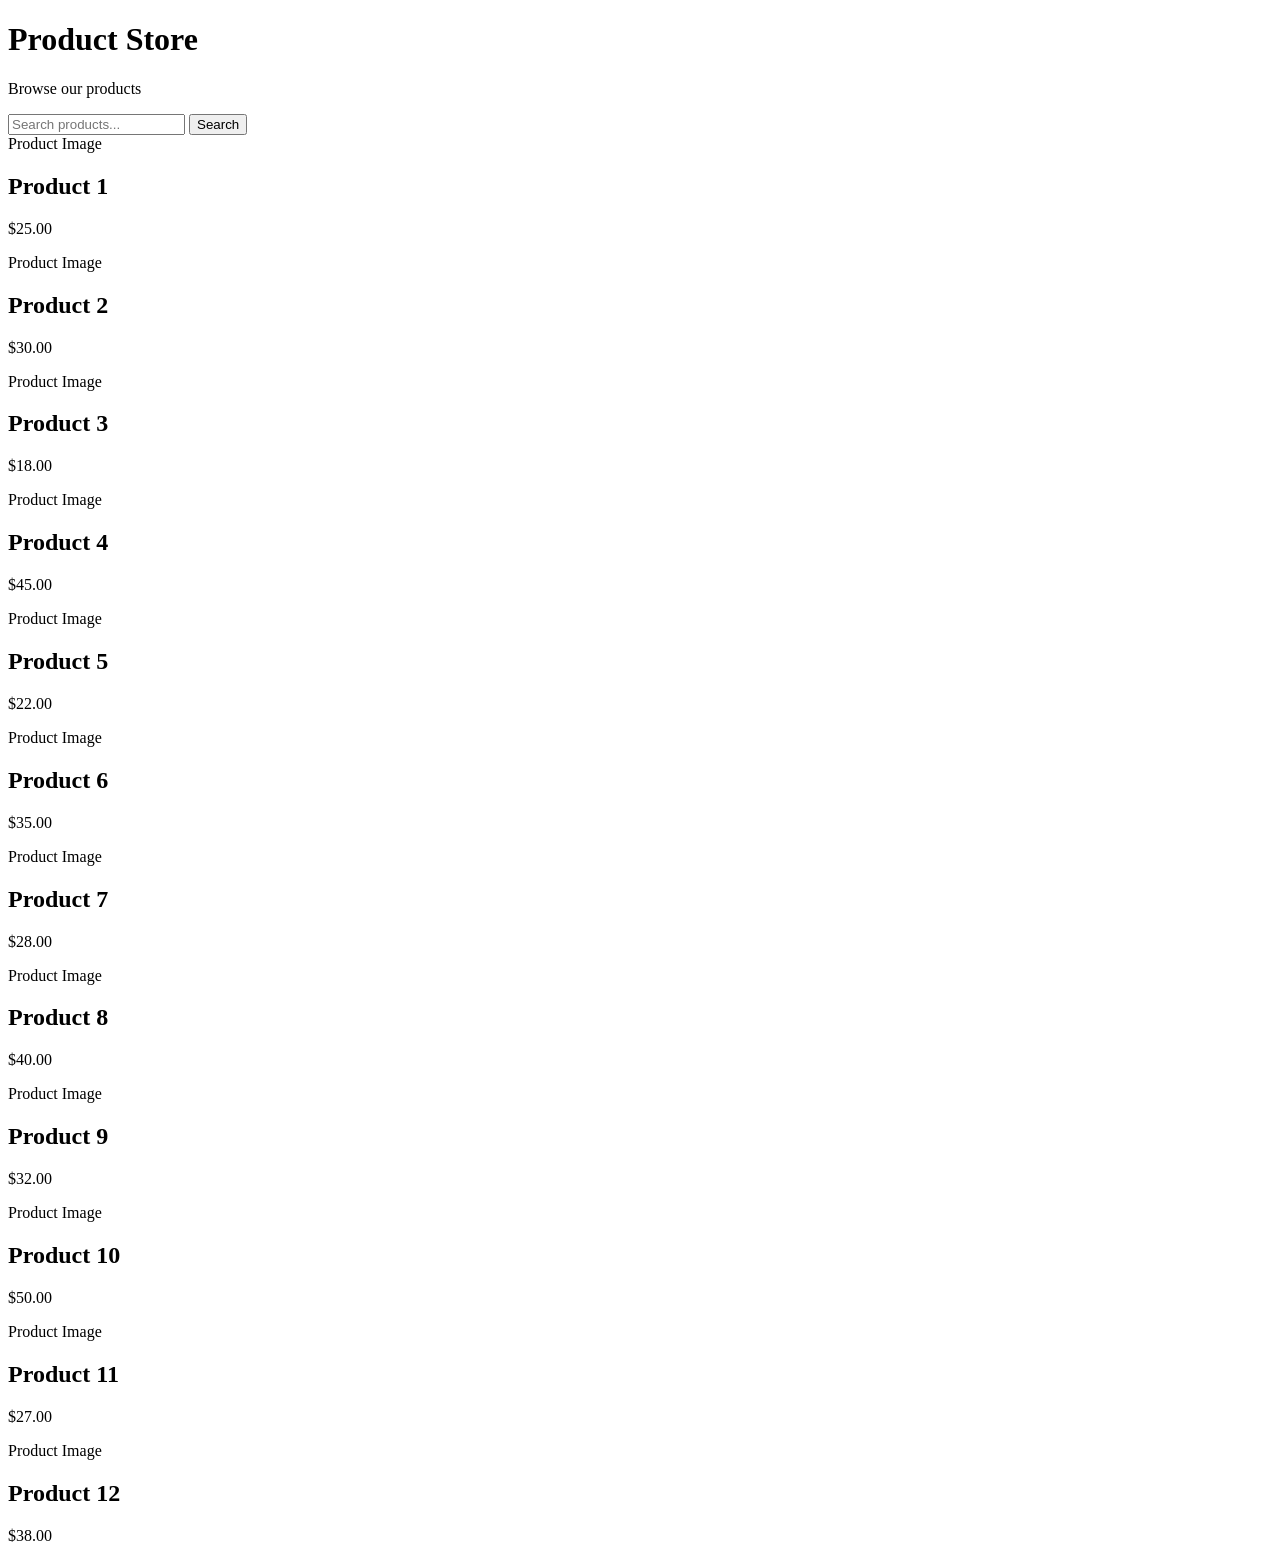
==== index.html @ 1994c420 "Add files via upload" ====
<!DOCTYPE html>
<html lang="en">

<head>
    <meta charset="UTF-8">
    <meta name="viewport" content="width=device-width, initial-scale=1.0">

    <title>Product Listing</title>

    <link rel="stylesheet" href="style.css">
</head>

<body>

    <header>
        <h1>Product Store</h1>
        <p>Browse our products</p>
    </header>


    <!-- Search Bar -->
    <section class="search-section">

        <input 
            type="text" 
            placeholder="Search products..."
        >

        <button>Search</button>

    </section>


    <!-- Product Listing -->
    <main class="product-container">

        <div class="product-card">
            <div class="product-image">Product Image</div>
            <h2>Product 1</h2>
            <p>$25.00</p>
        </div>

        <div class="product-card">
            <div class="product-image">Product Image</div>
            <h2>Product 2</h2>
            <p>$30.00</p>
        </div>

        <div class="product-card">
            <div class="product-image">Product Image</div>
            <h2>Product 3</h2>
            <p>$18.00</p>
        </div>

        <div class="product-card">
            <div class="product-image">Product Image</div>
            <h2>Product 4</h2>
            <p>$45.00</p>
        </div>

        <div class="product-card">
            <div class="product-image">Product Image</div>
            <h2>Product 5</h2>
            <p>$22.00</p>
        </div>

        <div class="product-card">
            <div class="product-image">Product Image</div>
            <h2>Product 6</h2>
            <p>$35.00</p>
        </div>

        <div class="product-card">
            <div class="product-image">Product Image</div>
            <h2>Product 7</h2>
            <p>$28.00</p>
        </div>

        <div class="product-card">
            <div class="product-image">Product Image</div>
            <h2>Product 8</h2>
            <p>$40.00</p>
        </div>

        <div class="product-card">
            <div class="product-image">Product Image</div>
            <h2>Product 9</h2>
            <p>$32.00</p>
        </div>

        <div class="product-card">
            <div class="product-image">Product Image</div>
            <h2>Product 10</h2>
            <p>$50.00</p>
        </div>

        <div class="product-card">
            <div class="product-image">Product Image</div>
            <h2>Product 11</h2>
            <p>$27.00</p>
        </div>

        <div class="product-card">
            <div class="product-image">Product Image</div>
            <h2>Product 12</h2>
            <p>$38.00</p>
        </div>

    </main>

</body>

</html>
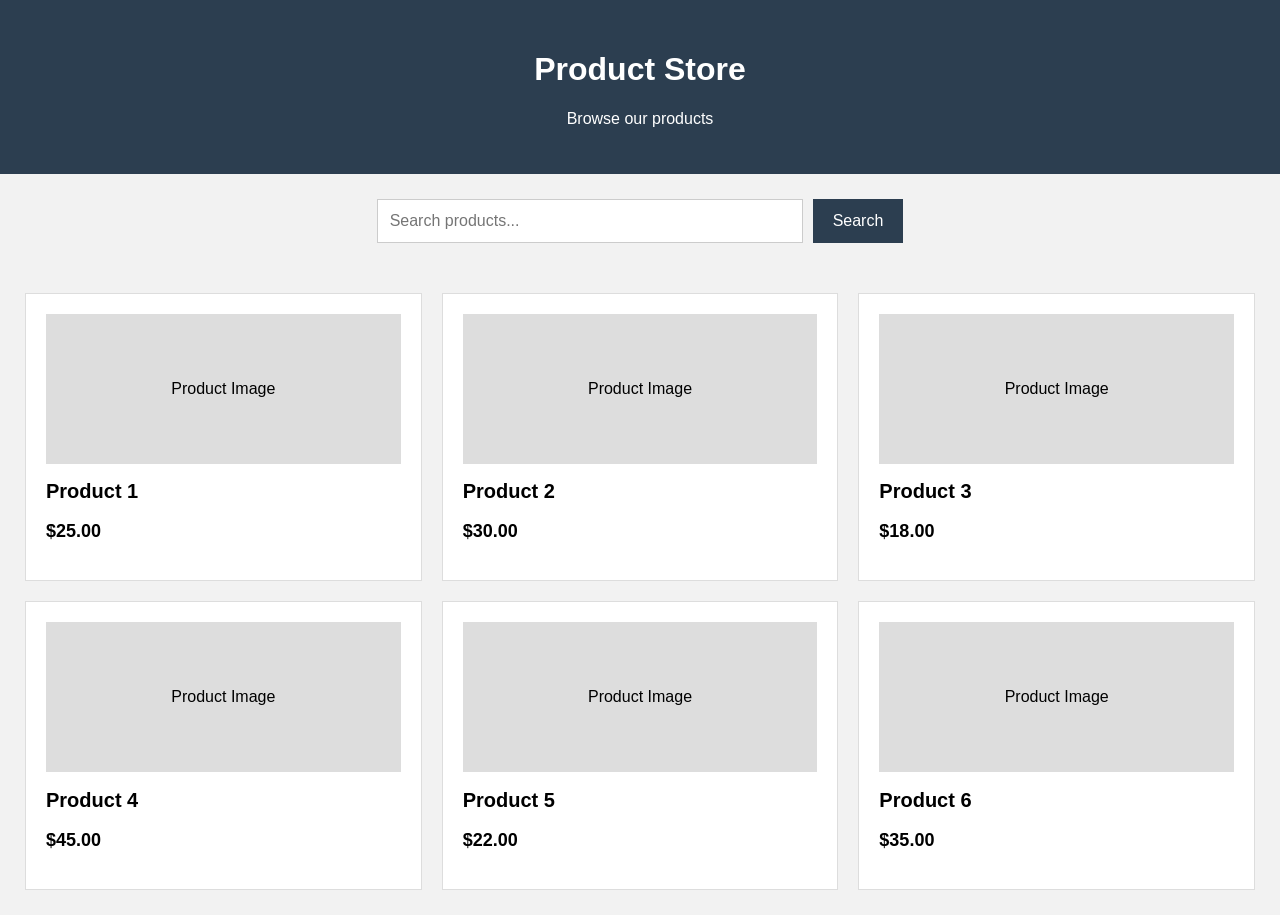
==== commit 3aeadaaf: "update styles" ====
--- a/index.html
+++ b/index.html
@@ -33,77 +33,43 @@
 
     <!-- Product Listing -->
     <main class="product-container">
+        <div class="product-rows">
+            <div class="product-card">
+                <div class="product-image">Product Image</div>
+                <h2>Product 1</h2>
+                <p>$25.00</p>
+            </div>
 
-        <div class="product-card">
-            <div class="product-image">Product Image</div>
-            <h2>Product 1</h2>
-            <p>$25.00</p>
+            <div class="product-card">
+                <div class="product-image">Product Image</div>
+                <h2>Product 2</h2>
+                <p>$30.00</p>
+            </div>
+
+            <div class="product-card">
+                <div class="product-image">Product Image</div>
+                <h2>Product 3</h2>
+                <p>$18.00</p>
+            </div>
         </div>
+        <div class="product-rows">
+            <div class="product-card">
+                <div class="product-image">Product Image</div>
+                <h2>Product 4</h2>
+                <p>$45.00</p>
+            </div>
 
-        <div class="product-card">
-            <div class="product-image">Product Image</div>
-            <h2>Product 2</h2>
-            <p>$30.00</p>
-        </div>
+            <div class="product-card">
+                <div class="product-image">Product Image</div>
+                <h2>Product 5</h2>
+                <p>$22.00</p>
+            </div>
 
-        <div class="product-card">
-            <div class="product-image">Product Image</div>
-            <h2>Product 3</h2>
-            <p>$18.00</p>
-        </div>
-
-        <div class="product-card">
-            <div class="product-image">Product Image</div>
-            <h2>Product 4</h2>
-            <p>$45.00</p>
-        </div>
-
-        <div class="product-card">
-            <div class="product-image">Product Image</div>
-            <h2>Product 5</h2>
-            <p>$22.00</p>
-        </div>
-
-        <div class="product-card">
-            <div class="product-image">Product Image</div>
-            <h2>Product 6</h2>
-            <p>$35.00</p>
-        </div>
-
-        <div class="product-card">
-            <div class="product-image">Product Image</div>
-            <h2>Product 7</h2>
-            <p>$28.00</p>
-        </div>
-
-        <div class="product-card">
-            <div class="product-image">Product Image</div>
-            <h2>Product 8</h2>
-            <p>$40.00</p>
-        </div>
-
-        <div class="product-card">
-            <div class="product-image">Product Image</div>
-            <h2>Product 9</h2>
-            <p>$32.00</p>
-        </div>
-
-        <div class="product-card">
-            <div class="product-image">Product Image</div>
-            <h2>Product 10</h2>
-            <p>$50.00</p>
-        </div>
-
-        <div class="product-card">
-            <div class="product-image">Product Image</div>
-            <h2>Product 11</h2>
-            <p>$27.00</p>
-        </div>
-
-        <div class="product-card">
-            <div class="product-image">Product Image</div>
-            <h2>Product 12</h2>
-            <p>$38.00</p>
+            <div class="product-card">
+                <div class="product-image">Product Image</div>
+                <h2>Product 6</h2>
+                <p>$35.00</p>
+            </div>
         </div>
 
     </main>
--- a/style.css
+++ b/style.css
@@ -0,0 +1,91 @@
+body {
+    margin: 0;
+    font-family: Arial, sans-serif;
+    background-color: #f2f2f2;
+}
+
+
+/* Page Header */
+
+header {
+    background-color: #2c3e50;
+    color: white;
+    padding: 30px;
+    text-align: center;
+}
+
+
+/* Search Bar */
+
+.search-section {
+    display: flex;
+    gap: 10px;
+    padding: 25px;
+    justify-content: center;
+}
+
+.search-section input {
+    width: 400px;
+    padding: 12px;
+    border: 1px solid #ccc;
+    font-size: 16px;
+}
+
+.search-section button {
+    padding: 12px 20px;
+    background-color: #2c3e50;
+    color: white;
+    border: none;
+    font-size: 16px;
+}
+
+
+/* Product Grid */
+
+.product-container {
+    display: flex;
+    gap: 20px;
+    padding: 25px;
+    flex-direction: column;
+}
+
+
+/* Product Card */
+
+.product-rows {
+    display: flex;
+    gap: 20px;
+    justify-content: space-around;
+}
+
+.product-card {
+    flex: 1;
+    background-color: white;
+    padding: 20px;
+    border: 1px solid #ddd;
+    box-sizing: border-box;
+}
+
+
+/* Product Image */
+
+.product-image {
+    height: 150px;
+    background-color: #ddd;
+    display: flex;
+    justify-content: center;
+    align-items: center;
+}
+
+
+/* Product Information */
+
+.product-card h2 {
+    font-size: 20px;
+    margin-bottom: 10px;
+}
+
+.product-card p {
+    font-size: 18px;
+    font-weight: bold;
+}
